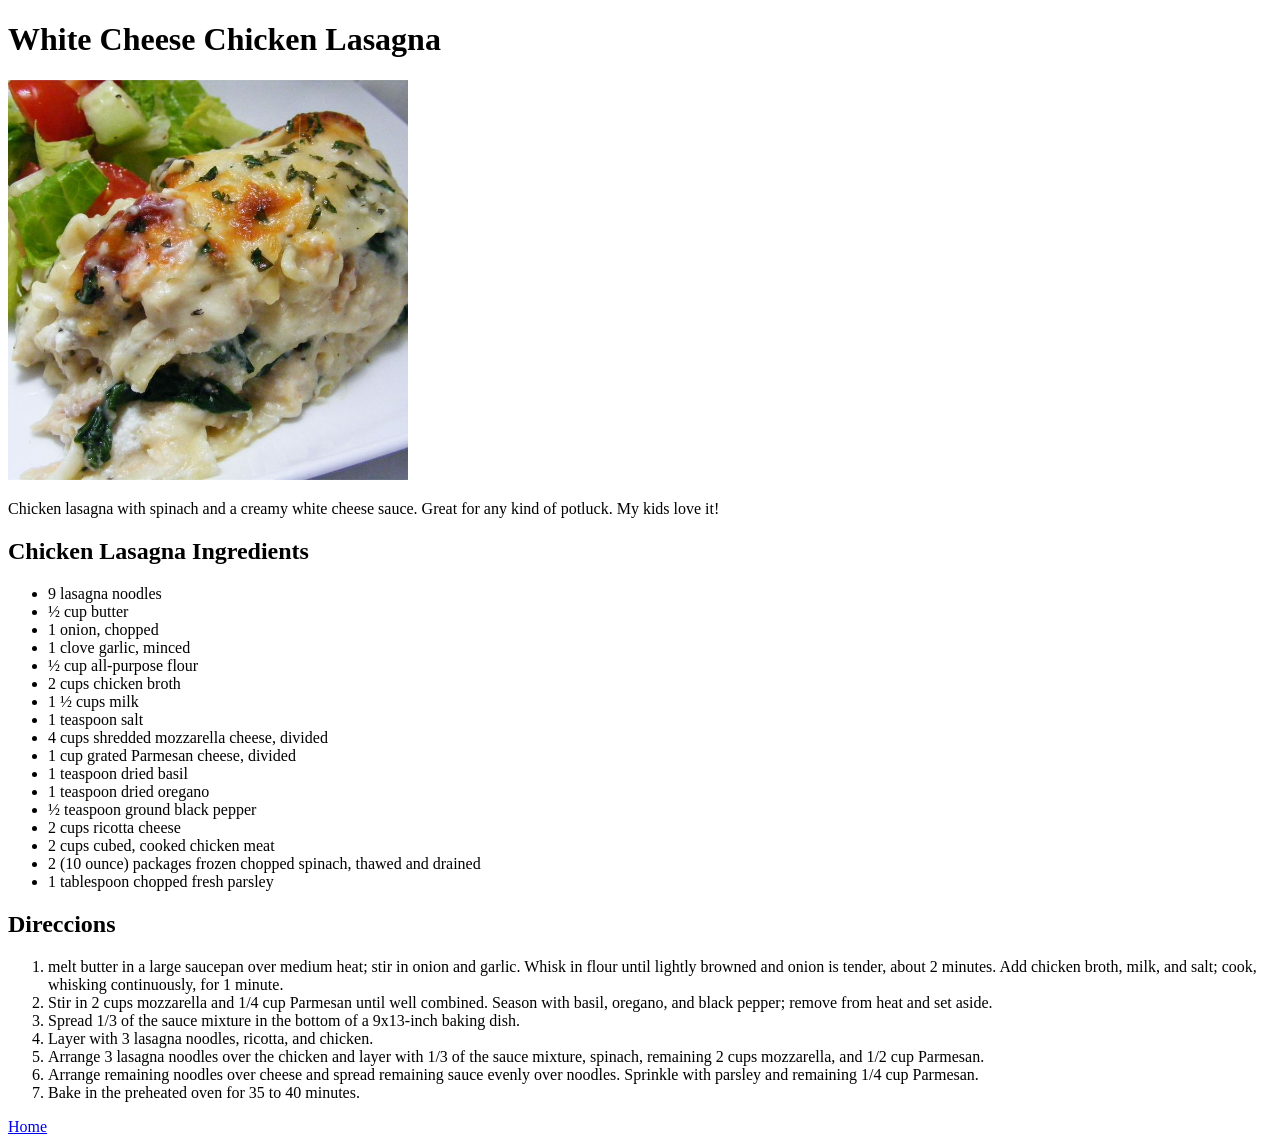
==== recipes/lasagna.html @ d3d0c1ac "add the index and lasagna html files" ====
<!DOCTYPE html>
<html lang="en">
<head>
    <meta charset="UTF-8">
    <meta name="viewport" content="width=device-width, initial-scale=1.0">
    <title>Document</title>
</head>
<body>
    <h1>White Cheese Chicken Lasagna</h1>

    <img src="img/lasagna.jpeg" alt="lasagna dish rcipe" width="400px">

    <p>Chicken lasagna with spinach and a creamy white cheese sauce. Great for any kind of potluck. My kids love it!</p>

    <h2>Chicken Lasagna Ingredients </h2>
    <ul>
        <li>9 lasagna noodles</li>
        <li>½ cup butter</li>
        <li>1 onion, chopped</li>
        <li>1 clove garlic, minced</li>
        <li>½ cup all-purpose flour</li>
        <li>2 cups chicken broth</li>
        <li>1 ½ cups milk</li>
        <li>1 teaspoon salt</li>
        <li>4 cups shredded mozzarella cheese, divided</li>
        <li>1 cup grated Parmesan cheese, divided</li>
        <li>1 teaspoon dried basil</li>
        <li>1 teaspoon dried oregano</li>
        <li>½ teaspoon ground black pepper</li>
        <li>2 cups ricotta cheese</li>
        <li>2 cups cubed, cooked chicken meat</li>
        <li>2 (10 ounce) packages frozen chopped spinach, thawed and drained</li>
        <li>1 tablespoon chopped fresh parsley</li>
    </ul>

    <h2>Direccions</h2>
    <ol>
        <li>melt butter in a large saucepan over medium heat; stir in onion and garlic. Whisk in flour until lightly browned and onion is tender, about 2 minutes. Add chicken broth, milk, and salt; cook, whisking continuously, for 1 minute. </li>
        <li>Stir in 2 cups mozzarella and 1/4 cup Parmesan until well combined. Season with basil, oregano, and black pepper; remove from heat and set aside. </li>
        <li>Spread 1/3 of the sauce mixture in the bottom of a 9x13-inch baking dish. </li>
        <li>Layer with 3 lasagna noodles, ricotta, and chicken. </li>
        <li>Arrange 3 lasagna noodles over the chicken and layer with 1/3 of the sauce mixture, spinach, remaining 2 cups mozzarella, and 1/2 cup Parmesan. </li>
        <li>Arrange remaining noodles over cheese and spread remaining sauce evenly over noodles. Sprinkle with parsley and remaining 1/4 cup Parmesan. </li>
        <li>Bake in the preheated oven for 35 to 40 minutes. </li>

    </ol>


    <a href="../index.html">Home</a>
</body>
</html>
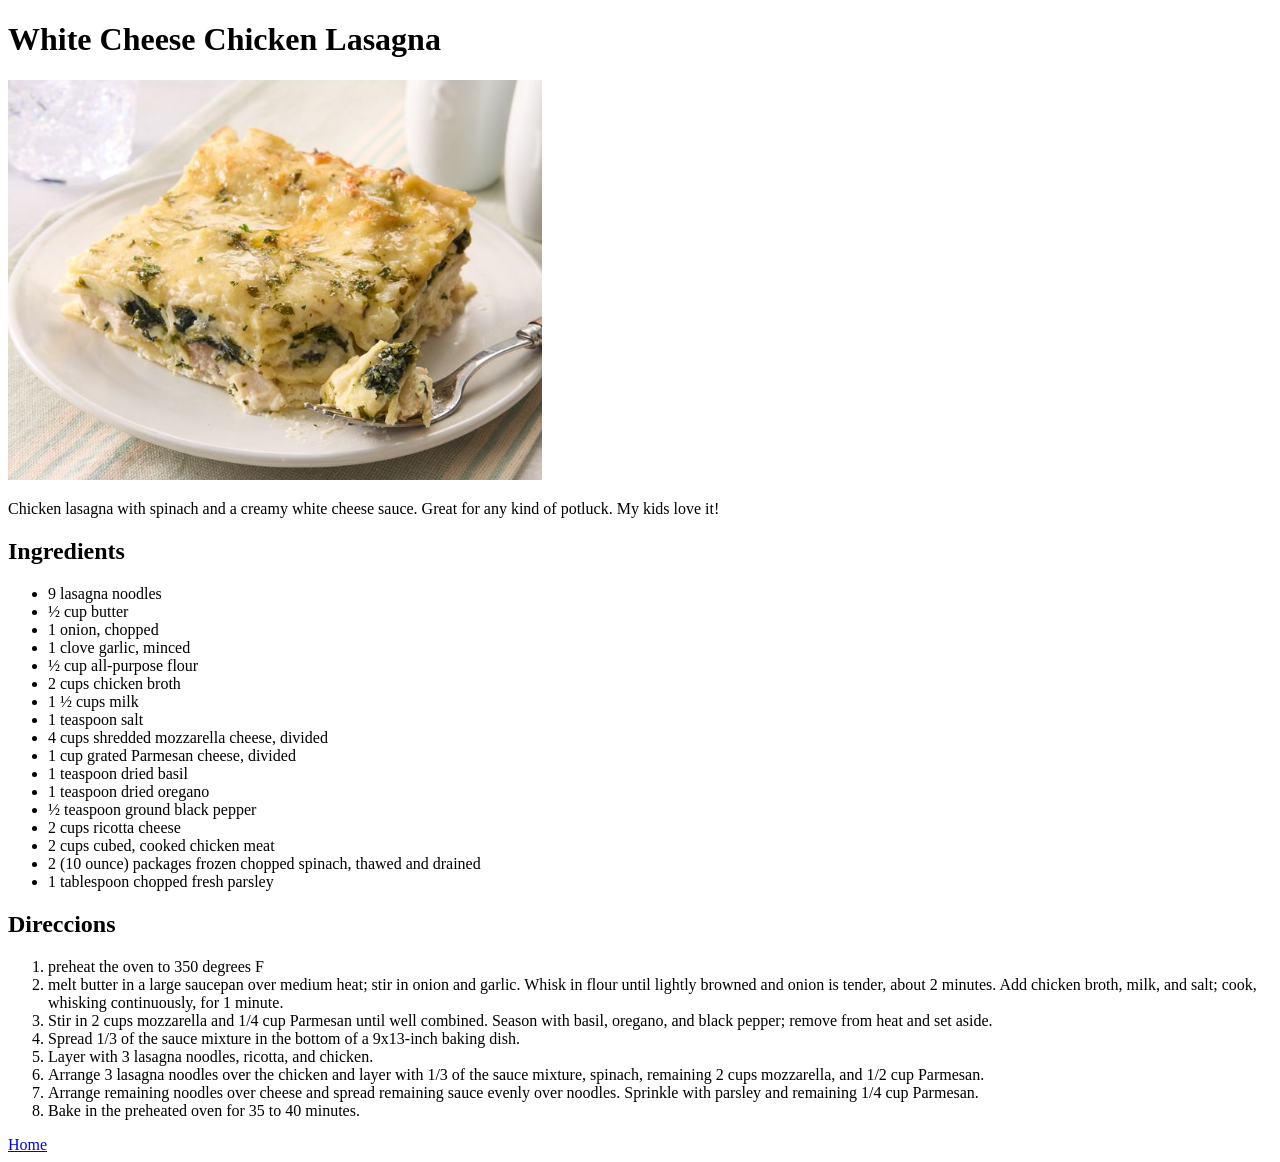
==== commit 7675d292: "add banana bread and oats muffins to recipes" ====
--- a/recipes/lasagna.html
+++ b/recipes/lasagna.html
@@ -7,12 +7,10 @@
 </head>
 <body>
     <h1>White Cheese Chicken Lasagna</h1>
-
-    <img src="img/lasagna.jpeg" alt="lasagna dish rcipe" width="400px">
-
+    <img src="img/lasagna.jpeg" alt="lasagna dish rcipe" height="400px">
     <p>Chicken lasagna with spinach and a creamy white cheese sauce. Great for any kind of potluck. My kids love it!</p>
 
-    <h2>Chicken Lasagna Ingredients </h2>
+    <h2>Ingredients </h2>
     <ul>
         <li>9 lasagna noodles</li>
         <li>½ cup butter</li>
@@ -35,6 +33,7 @@
 
     <h2>Direccions</h2>
     <ol>
+        <li>preheat the oven to 350 degrees F </li>
         <li>melt butter in a large saucepan over medium heat; stir in onion and garlic. Whisk in flour until lightly browned and onion is tender, about 2 minutes. Add chicken broth, milk, and salt; cook, whisking continuously, for 1 minute. </li>
         <li>Stir in 2 cups mozzarella and 1/4 cup Parmesan until well combined. Season with basil, oregano, and black pepper; remove from heat and set aside. </li>
         <li>Spread 1/3 of the sauce mixture in the bottom of a 9x13-inch baking dish. </li>
@@ -45,7 +44,6 @@
 
     </ol>
 
-
     <a href="../index.html">Home</a>
 </body>
 </html>
